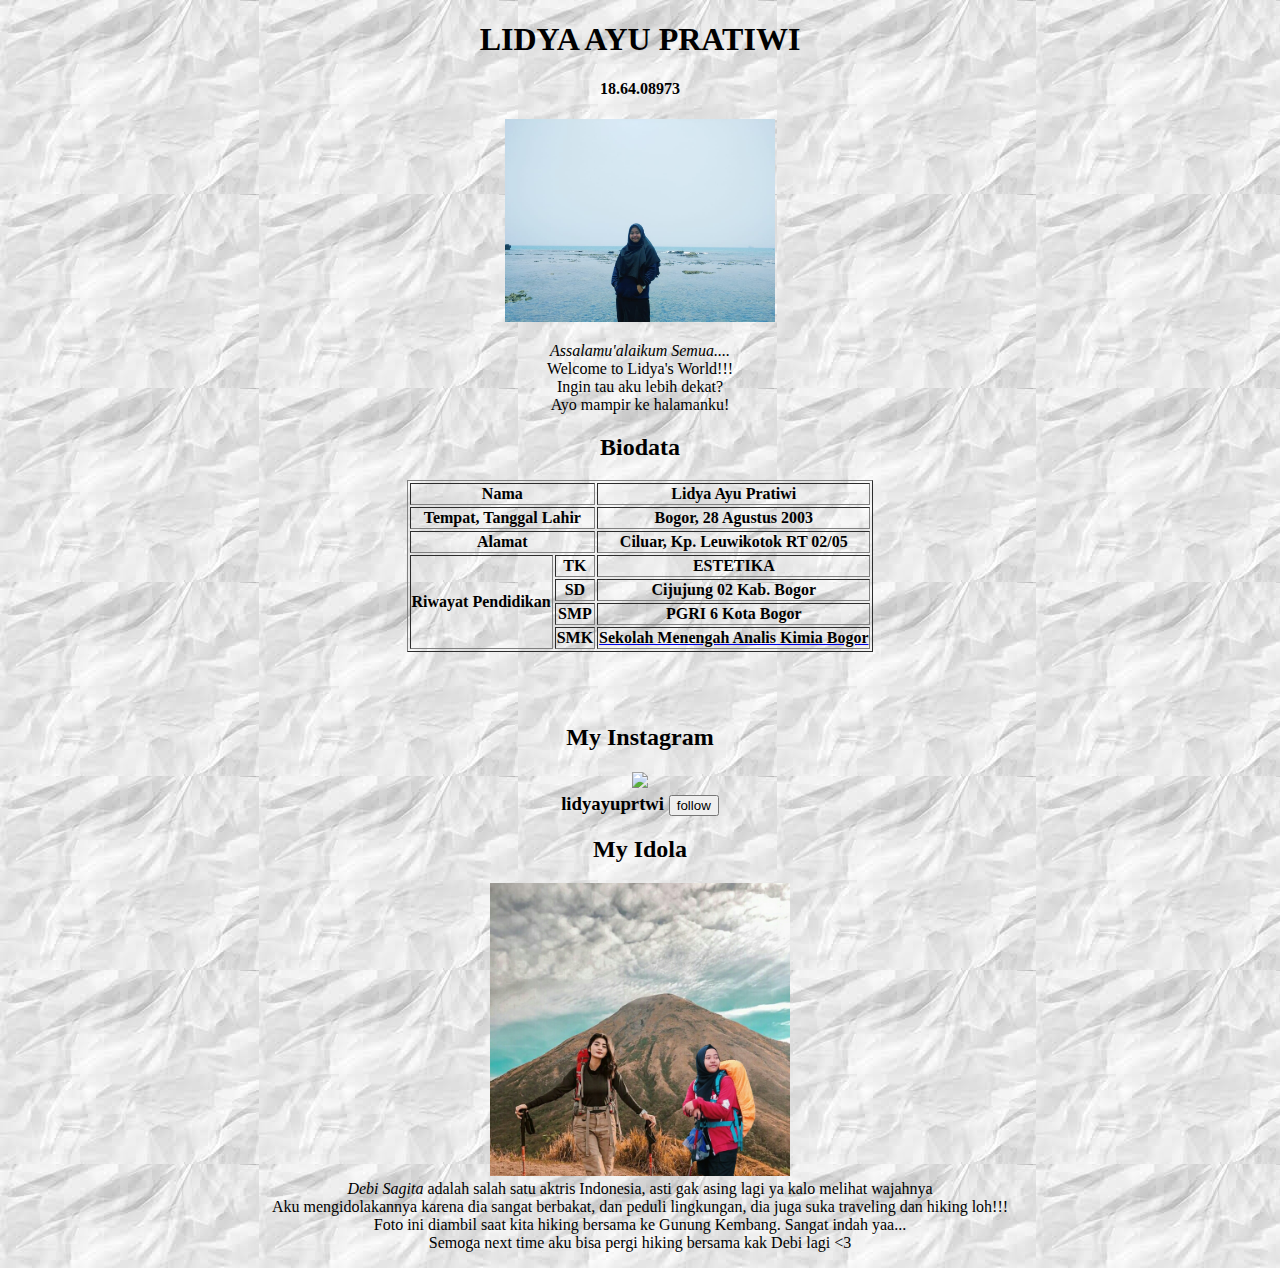
==== index.html @ b4cfcf49 "Update index.html" ====
<!DOCTYPE html>
<html>
<head>
	<link rel="stylesheet" type="text/css" href="index.css">
	<body style="background-image: url(paper.jpg);">

	<title>LIDYA AYU PRATIWI</title>
</head>
<body>
	<h1><center>LIDYA AYU PRATIWI</h1>
	<h4><center>18.64.08973</h4>
	<p>	
	<center><img src="atas.jpeg" width="270px">
		<p>
		<center><em>Assalamu'alaikum Semua....</em>
		<br>
		<center>Welcome to Lidya's World!!!
		<br>
		<center>Ingin tau aku lebih dekat?
		<center>Ayo mampir ke halamanku!
		<p>
			<center><h2>Biodata</h2>
					<table align="center" border="1">
					<tr>
					<th colspan="2" class="bg2">Nama</th>
					<td><center><strong>Lidya Ayu Pratiwi</strong></td>
					</tr>
					<tr>
					<th colspan="2" class="bg2">Tempat, Tanggal Lahir</th>
					<td><center><strong>Bogor, 28 Agustus 2003</strong></td>
					</tr>
					<tr>
					<th colspan="2" class="bg2">Alamat</th>
					<td><center><strong>Ciluar, Kp. Leuwikotok RT 02/05</strong></td>
					</tr>
					<tr>
					<th rowspan="4" class="bg2"><center>Riwayat Pendidikan</center></th>
					<th class="bg"; class="tengah";><font color=black>TK</font></th>
					<th class="pth">ESTETIKA</th>
					</tr>
					<tr>
					<td class="bg"><center><strong>SD</strong></center></td>
					<td><center><strong>Cijujung 02 Kab. Bogor</strong></td>
					</tr>
					<tr>
					<td class="bg"><center><strong>SMP</strong></center></td>
					<td><center><strong>PGRI 6 Kota Bogor</strong></td>
					</tr>
					<tr>
					<td class="bg"><center><strong>SMK</strong></center></td>
					<td><a href="http://smakbo.sch.id/" target="_blank"><font color="black"><strong>Sekolah Menengah Analis Kimia Bogor</strong></font></a></td>
					</tr>
				</table>
	</p>
	<br>
	<br>
	
	<div>
    		<h2>My Instagram</h2>
		
		<h3 class="cal">
			<img src="ig.jpg" width="80px">
			<br>
			<strong>lidyayuprtwi</strong>
			<a href="http://instagram.com/lidyayuprtwi"><button class="fllw"; class="pth">follow</button></a>
		</h3>
  	
  	</div>
		<h2>My Idola</h2>
	<p>
		<img src="foto.jpeg" width="300px">
		<br>
		<em>Debi Sagita</em> adalah salah satu aktris Indonesia, asti gak asing lagi ya kalo melihat wajahnya
		<br>
		Aku mengidolakannya karena dia sangat berbakat, dan peduli lingkungan, dia juga suka traveling dan hiking loh!!!
		<br>
		Foto ini diambil saat kita hiking bersama ke Gunung Kembang. Sangat indah yaa...
		<br>
		Semoga next time aku bisa pergi hiking bersama kak Debi lagi <3
	</p>
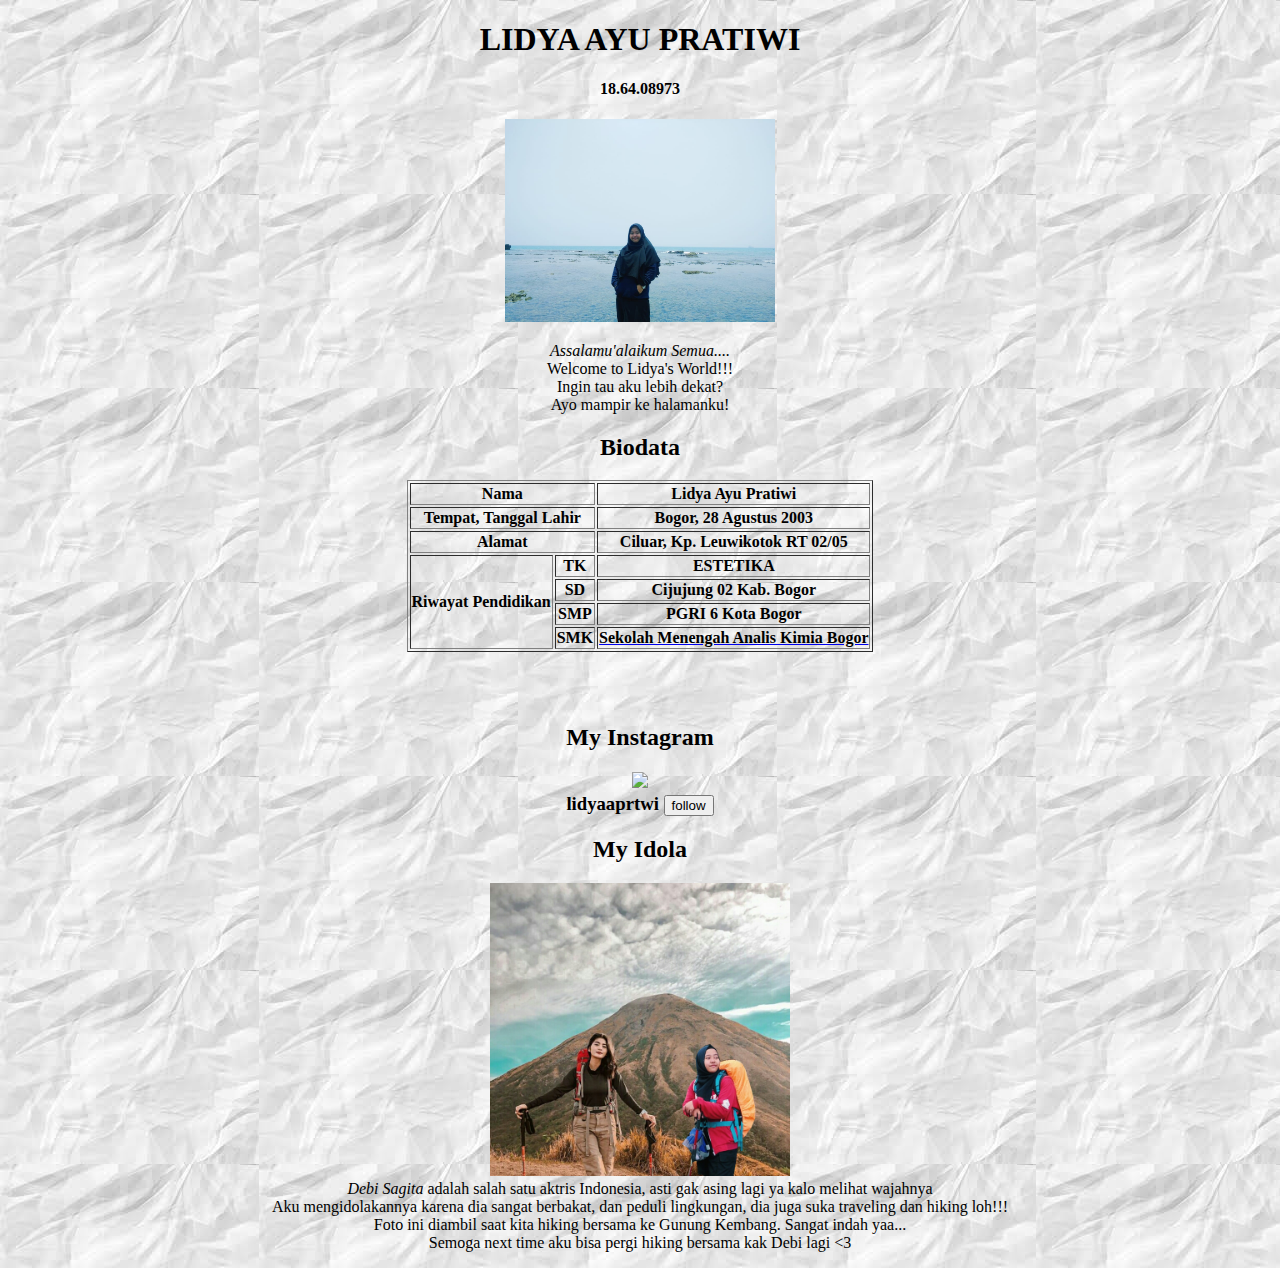
==== commit c70e2c57: "Update index.html" ====
--- a/index.html
+++ b/index.html
@@ -61,8 +61,8 @@
 		<h3 class="cal">
 			<img src="ig.jpg" width="80px">
 			<br>
-			<strong>lidyayuprtwi</strong>
-			<a href="http://instagram.com/lidyayuprtwi"><button class="fllw"; class="pth">follow</button></a>
+			<strong>lidyaaprtwi</strong>
+			<a href="http://instagram.com/lidyaaprtwi"><button class="fllw"; class="pth">follow</button></a>
 		</h3>
   	
   	</div>
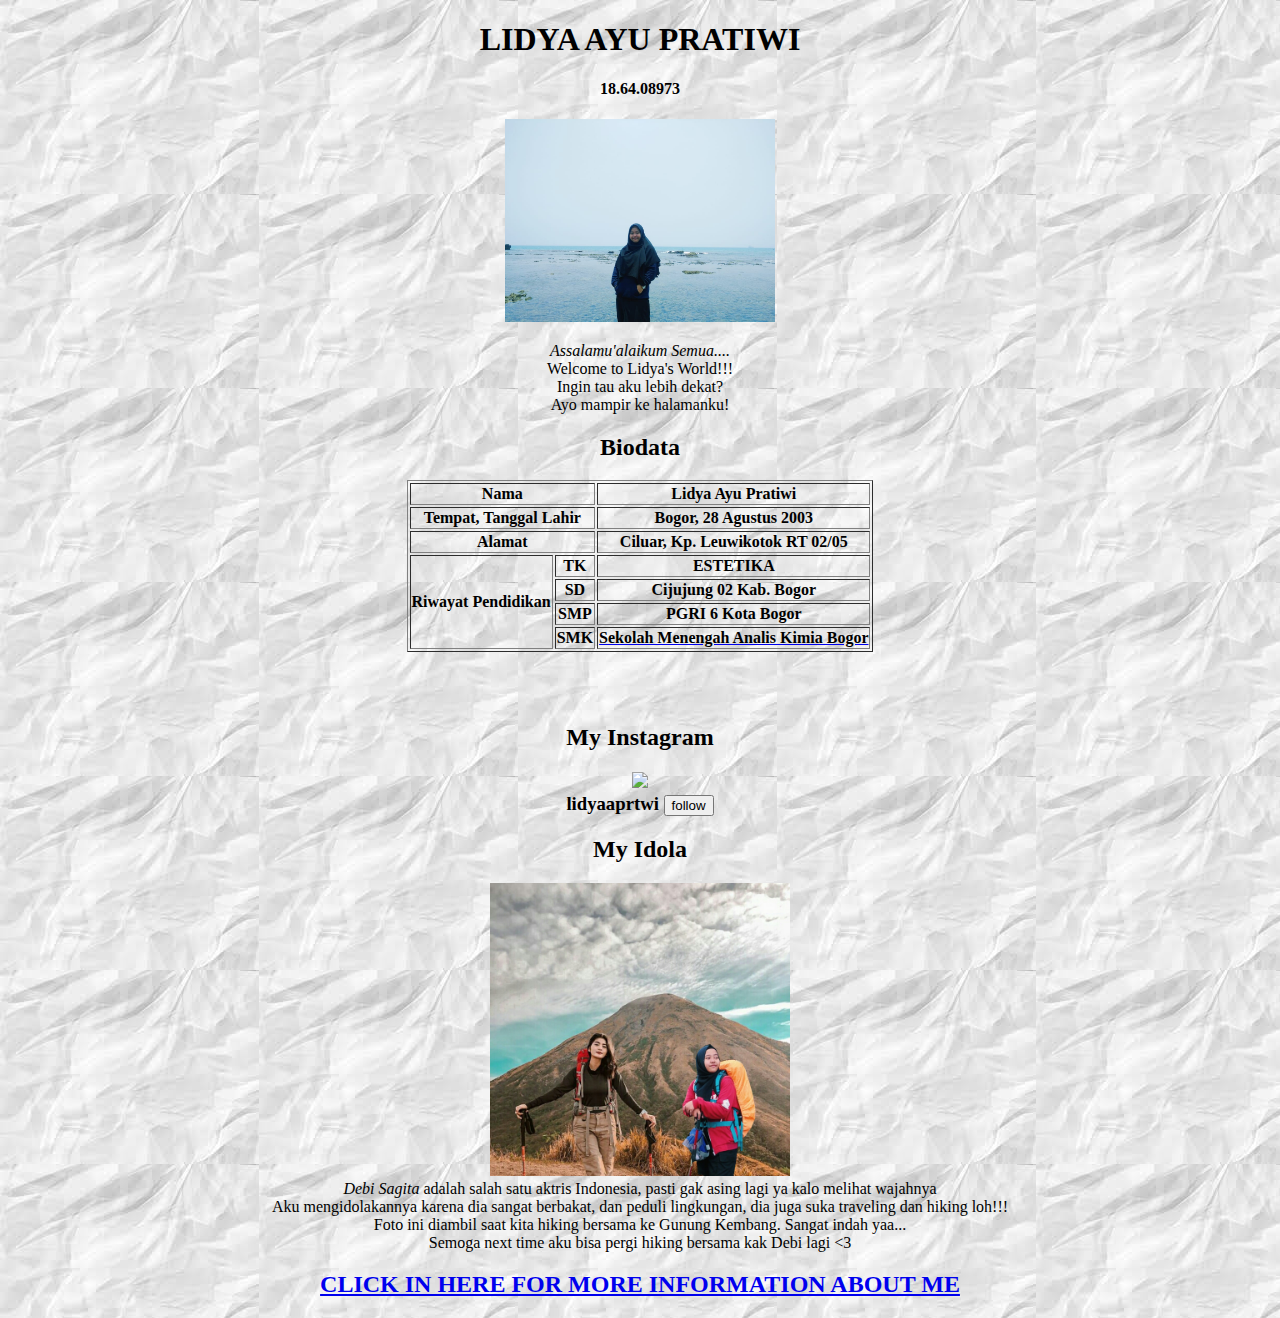
==== commit 9c25aead: "Update index.html" ====
--- a/index.html
+++ b/index.html
@@ -70,7 +70,7 @@
 	<p>
 		<img src="foto.jpeg" width="300px">
 		<br>
-		<em>Debi Sagita</em> adalah salah satu aktris Indonesia, asti gak asing lagi ya kalo melihat wajahnya
+		<em>Debi Sagita</em> adalah salah satu aktris Indonesia, pasti gak asing lagi ya kalo melihat wajahnya
 		<br>
 		Aku mengidolakannya karena dia sangat berbakat, dan peduli lingkungan, dia juga suka traveling dan hiking loh!!!
 		<br>
@@ -78,3 +78,6 @@
 		<br>
 		Semoga next time aku bisa pergi hiking bersama kak Debi lagi <3
 	</p>
+		<h2>
+		<a href="family.html" class="bg3";><strong>CLICK IN HERE FOR MORE INFORMATION ABOUT ME</strong></a>
+		</h2>
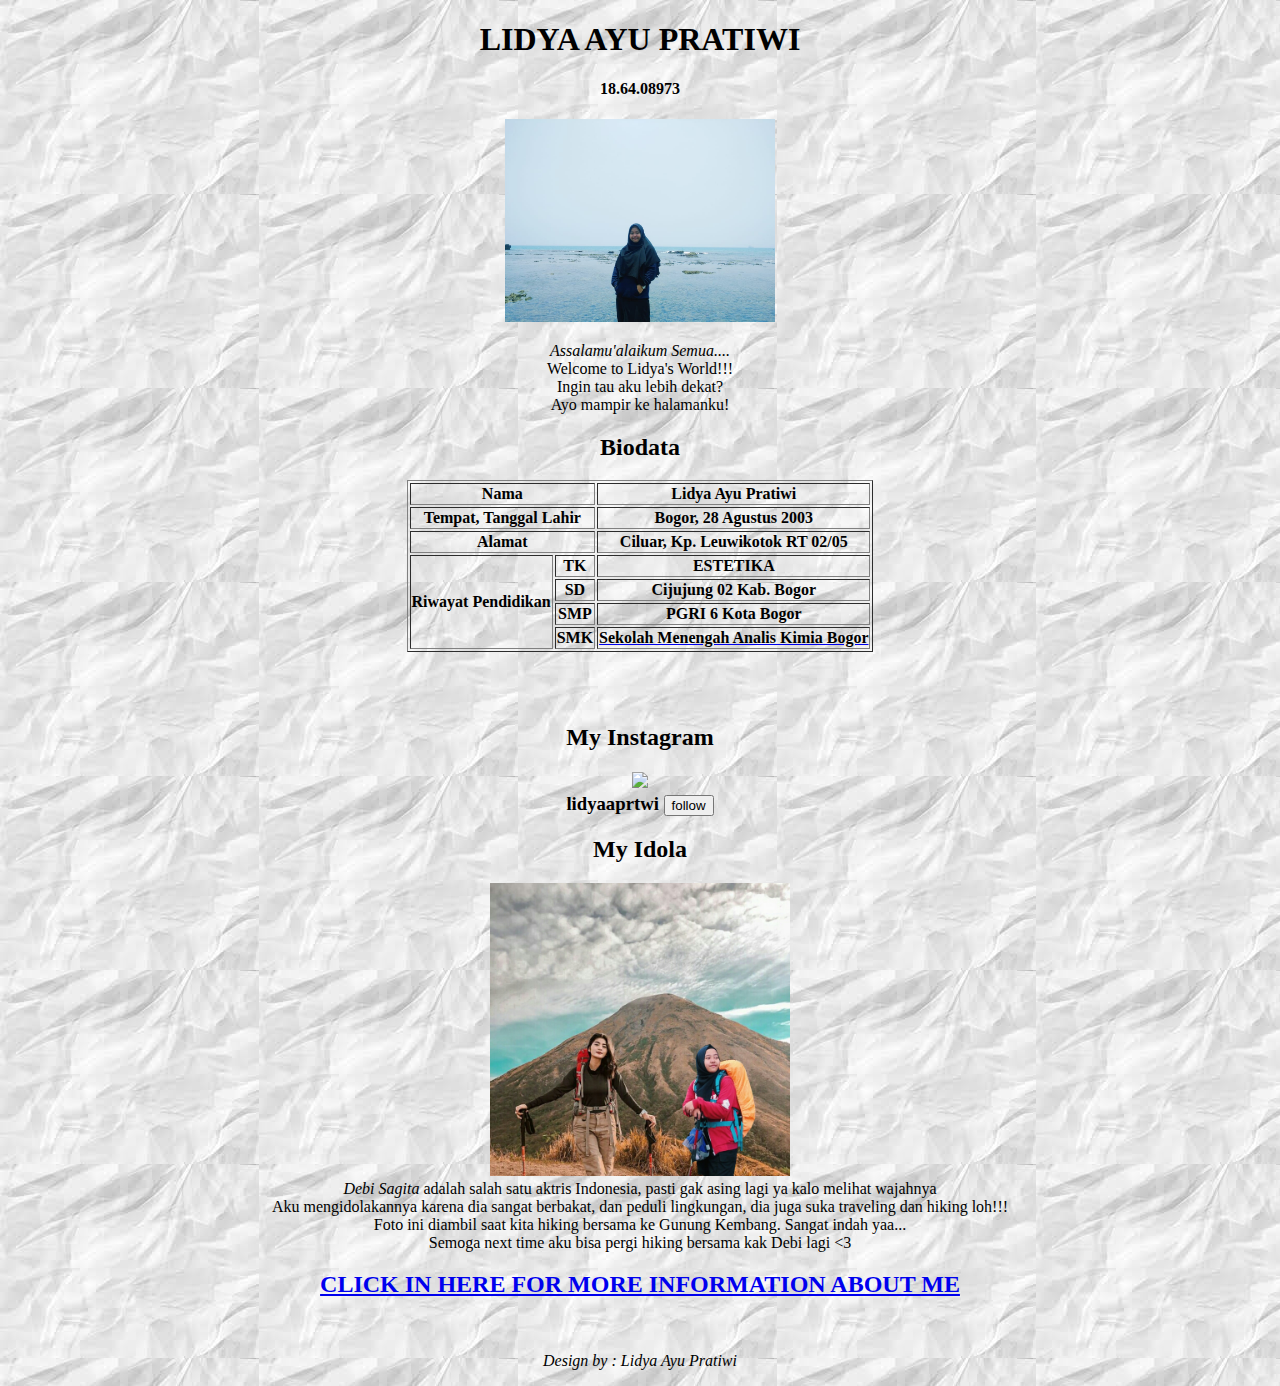
==== commit 49b98229: "Update index.html" ====
--- a/index.html
+++ b/index.html
@@ -81,3 +81,7 @@
 		<h2>
 		<a href="family.html" class="bg3";><strong>CLICK IN HERE FOR MORE INFORMATION ABOUT ME</strong></a>
 		</h2>
+			<br>
+	<p class="bdr"><em>Design by : Lidya Ayu Pratiwi</em></p>
+</body>
+</html>
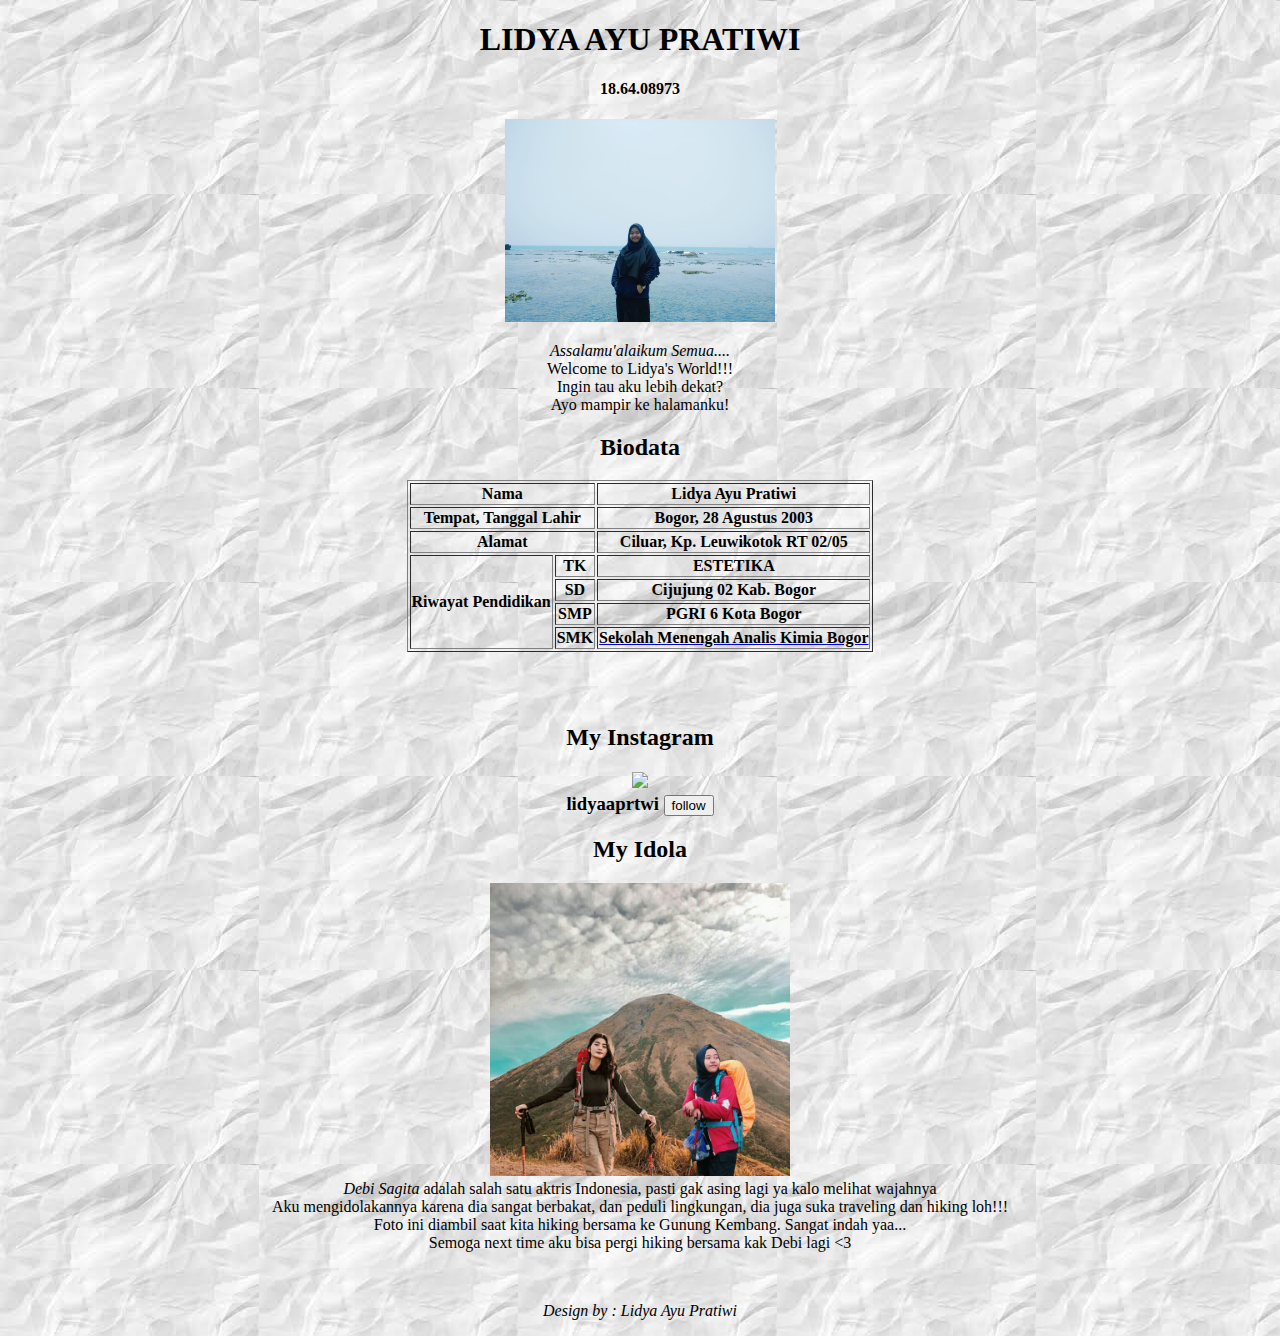
==== commit c1b3f8d7: "Update index.html" ====
--- a/index.html
+++ b/index.html
@@ -78,9 +78,6 @@
 		<br>
 		Semoga next time aku bisa pergi hiking bersama kak Debi lagi <3
 	</p>
-		<h2>
-		<a href="family.html" class="bg3";><strong>CLICK IN HERE FOR MORE INFORMATION ABOUT ME</strong></a>
-		</h2>
 			<br>
 	<p class="bdr"><em>Design by : Lidya Ayu Pratiwi</em></p>
 </body>
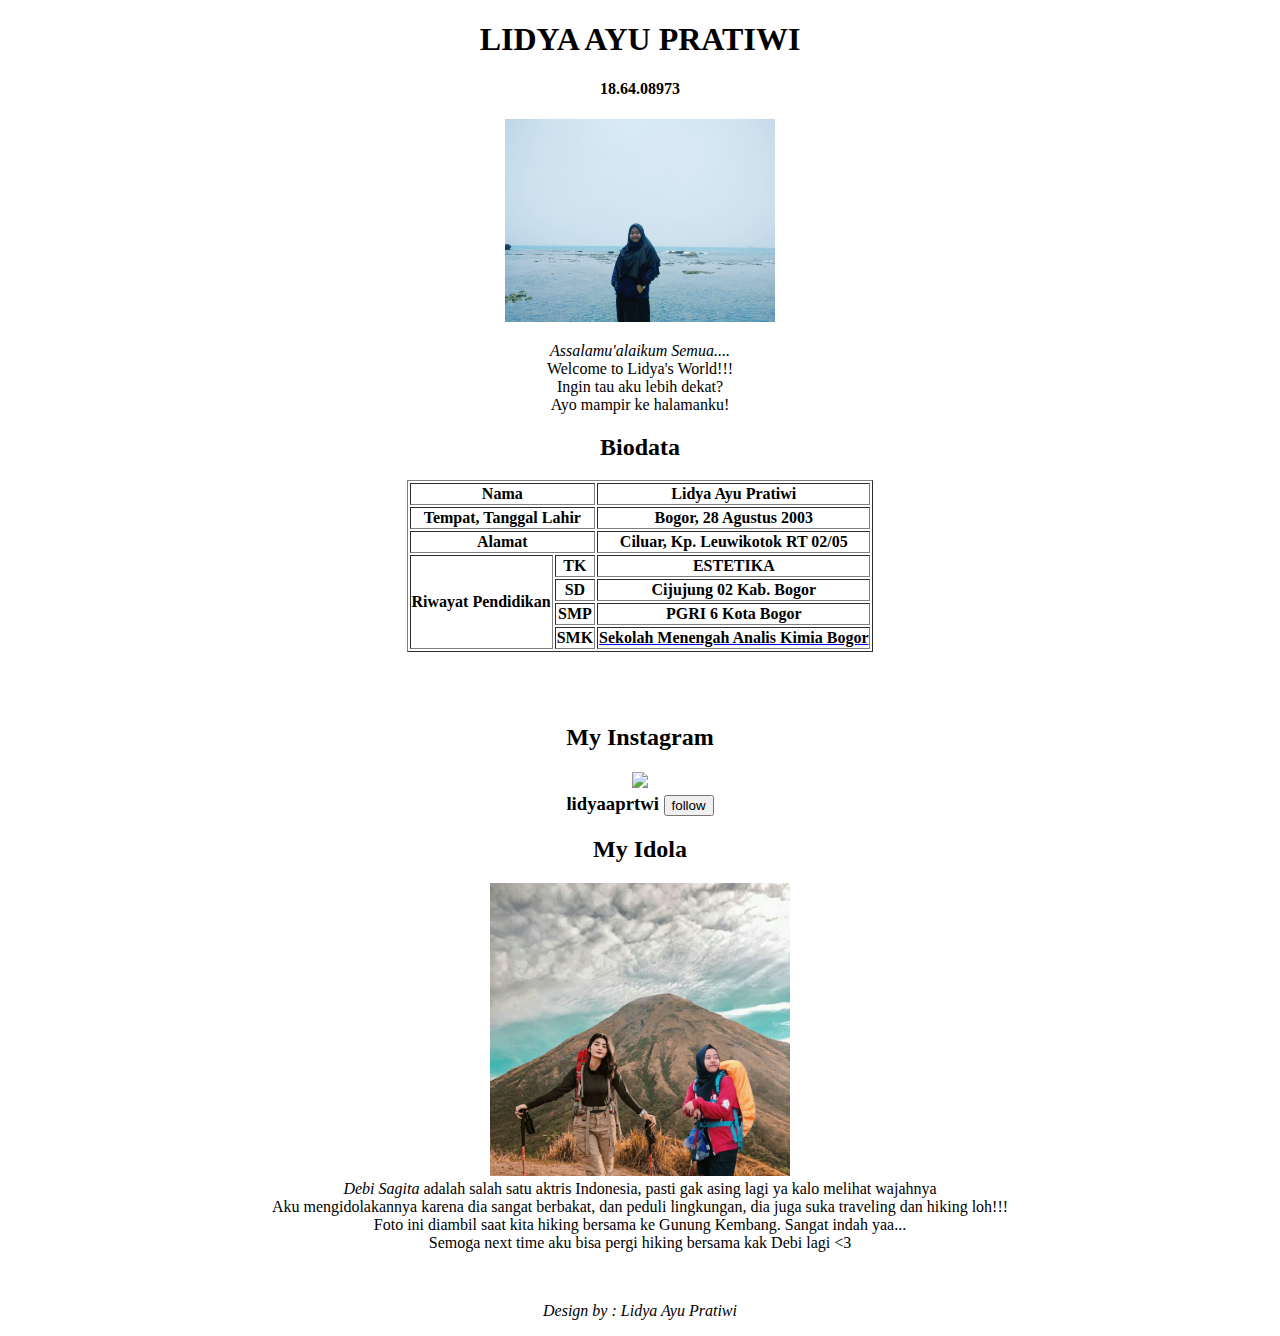
==== commit 8274dc27: "Update index.html" ====
--- a/index.html
+++ b/index.html
@@ -2,8 +2,6 @@
 <html>
 <head>
 	<link rel="stylesheet" type="text/css" href="index.css">
-	<body style="background-image: url(paper.jpg);">
-
 	<title>LIDYA AYU PRATIWI</title>
 </head>
 <body>
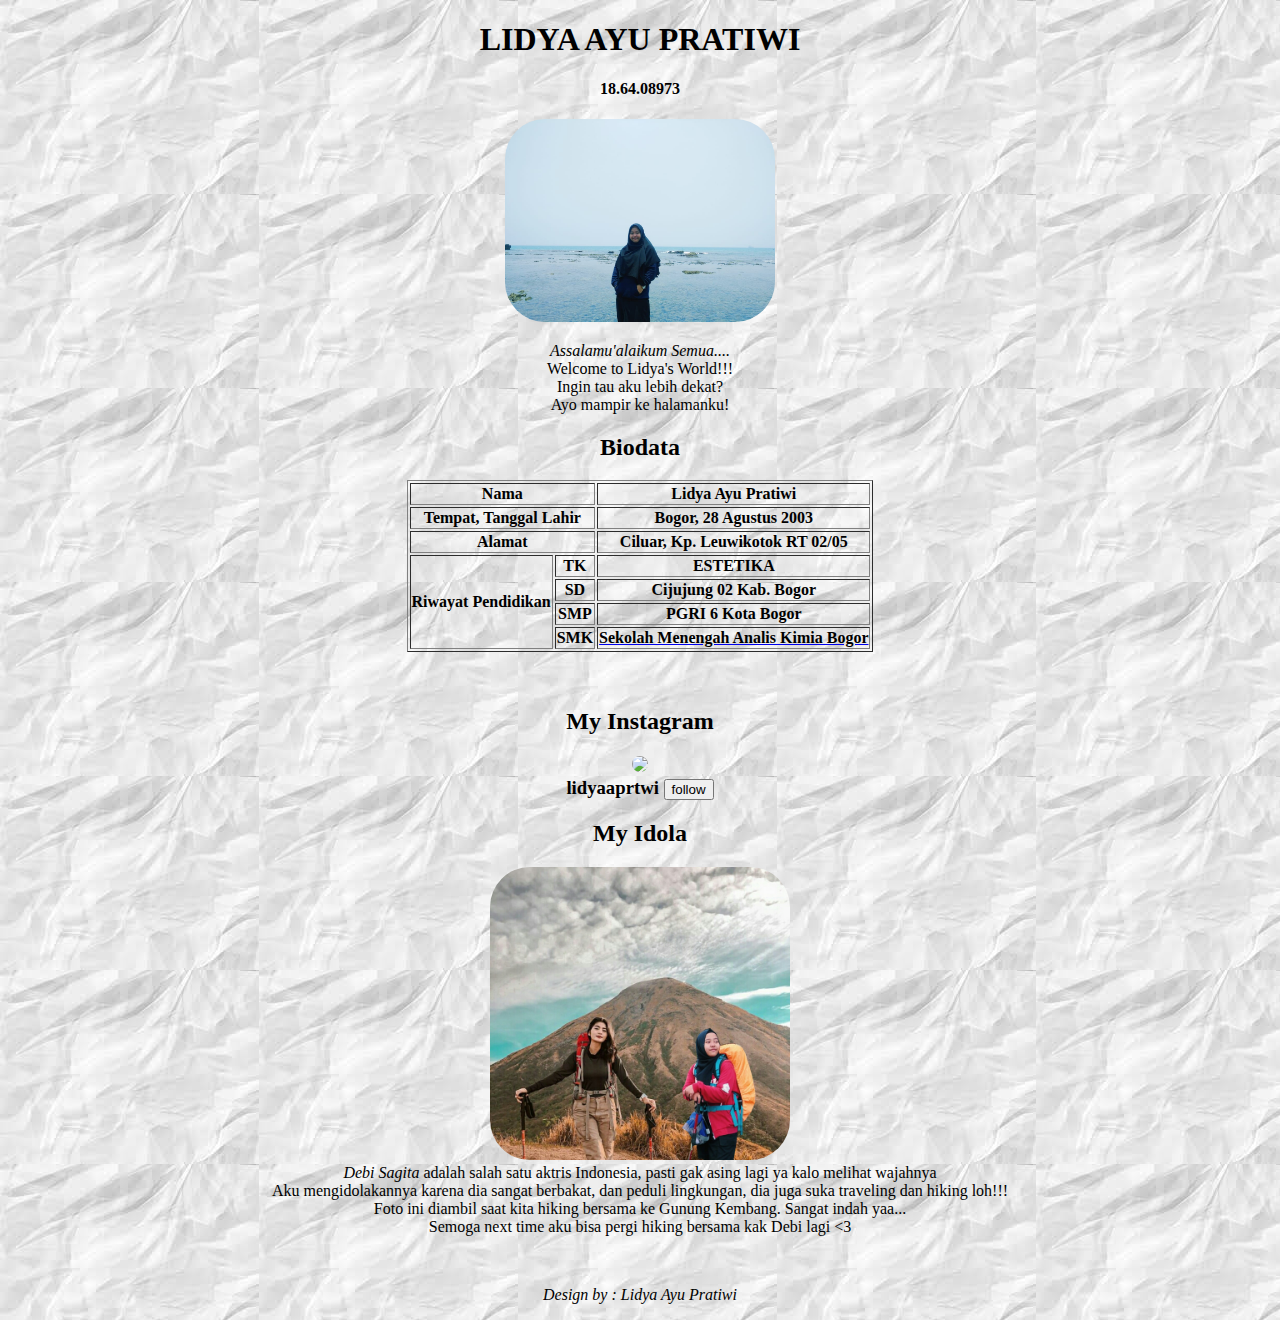
==== commit f2fa8c93: "Update index.html" ====
--- a/index.html
+++ b/index.html
@@ -6,8 +6,7 @@
 </head>
 <body>
 	<h1><center>LIDYA AYU PRATIWI</h1>
-	<h4><center>18.64.08973</h4>
-	<p>	
+	<h4><center>18.64.08973</h4>	
 	<center><img src="atas.jpeg" width="270px">
 		<p>
 		<center><em>Assalamu'alaikum Semua....</em>
@@ -16,7 +15,7 @@
 		<br>
 		<center>Ingin tau aku lebih dekat?
 		<center>Ayo mampir ke halamanku!
-		<p>
+		</p>
 			<center><h2>Biodata</h2>
 					<table align="center" border="1">
 					<tr>
@@ -49,7 +48,6 @@
 					<td><a href="http://smakbo.sch.id/" target="_blank"><font color="black"><strong>Sekolah Menengah Analis Kimia Bogor</strong></font></a></td>
 					</tr>
 				</table>
-	</p>
 	<br>
 	<br>
 	
--- a/index.css
+++ b/index.css
@@ -0,0 +1,5 @@
+body{background-image:url(paper.jpg);}
+img{border-radius : 40px}
+h1{color : "slateblue";}
+p{text-align : "center";}
+color: "mediumseaGreen"}
